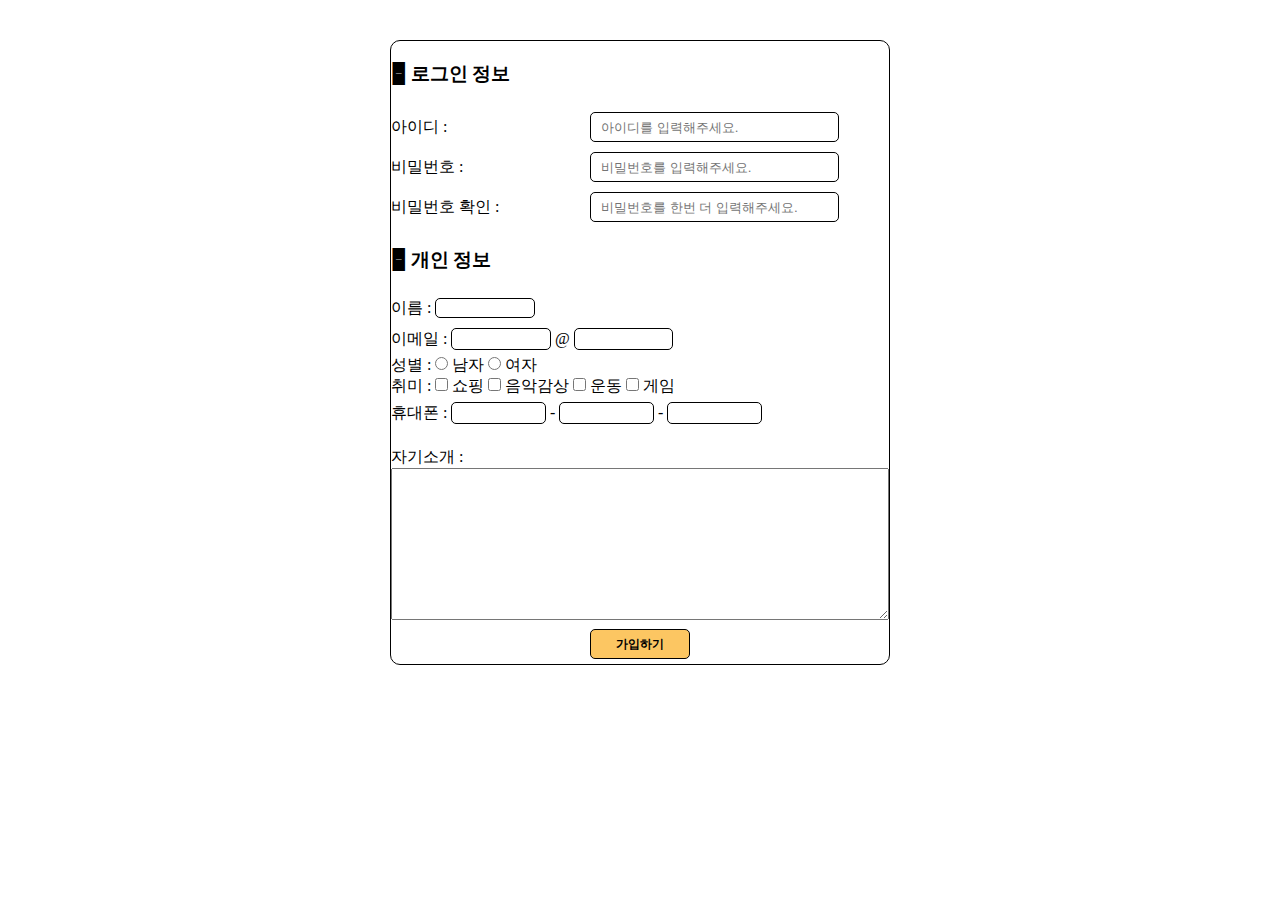
==== cyworld/index.html @ a415c9b0 "first commit" ====
<!DOCTYPE html>
<html lang="en">
    <head>
        <meta charset="UTF-8" />
        <meta http-equiv="X-UA-Compatible" content="IE=edge" />
        <meta name="viewport" content="width=device-width, initial-scale=1.0" />
        <title>회원가입 창</title>
        <script src="index.js"></script>
        <link rel="stylesheet" href="index.css" />
    </head>
        <body>
        <form class="formStyle" name="myform" action="./join_confirm.php" method="post" enctype="multipart/form-data" onsubmit="return test()">
            <h3>🁢 로그인 정보</h3>
            <div class="log_info">
                <span>아이디 : </span><input type="text" id="user_id" class="reg_box" name="user_id" placeholder="아이디를 입력해주세요." />
            </div>
            <span id="id_error" class="error_msg"></span>
            <div class="log_info">
                <span>비밀번호 : </span><input type="password" id="user_pw0" class="reg_box" name="user_pw0" placeholder="비밀번호를 입력해주세요." />
            </div>
            <span id="pw_error" class="error_msg"></span>
            <div class="log_info">
                <span>비밀번호 확인 : </span>
                <input type="password" id="user_pw1" class="reg_box" name="user_pw1" placeholder="비밀번호를 한번 더 입력해주세요." />
            </div>
            <span id="pw2_error" class="error_msg"></span>

            <h3>🁢 개인 정보</h3>
            <div>이름 : <input id="name_input" type="text" name="user_name" /></div>
            <span id="name_error" class="error_msg"></span>
            <div>이메일 : <input type="text" class="email_box" name="email0" /> @ <input type="text" class="email_box" name="email1" /><br /></div>
            <span id="email_error" class="error_msg"></span>
            <div>
                성별 : <label for="gender1"><input type="radio" id="gender1" name="gender" value="1" /> 남자</label>
                <label for="gender2"><input type="radio" id="gender2" name="gender" value="2" /> 여자</label>
            </div>
            <span id="gender_error" class="error_msg"></span>
            <div>
                취미 : <label for="hobby1"><input type="checkbox" id="hobby1" name="hobby[]" value="1" /> 쇼핑</label>
                <label for="hobby2"><input type="checkbox" id="hobby2" name="hobby[]" value="2" /> 음악감상</label>
                <label for="hobby3"><input type="checkbox" id="hobby3" name="hobby[]" value="3" /> 운동</label>
                <label for="hobby4"><input type="checkbox" id="hobby4" name="hobby[]" value="4" /> 게임</label>
            </div>
            <span id="hobby_error" class="error_msg"></span>
            <div>
                휴대폰 : <input type="text" class="phone_box" name="phone0" id="phone0" maxlength="3" oninput="changeFocus()" /> -
                <input type="text" class="phone_box" name="phone1" id="phone1" maxlength="4" oninput="changeFocus()" /> -
                <input type="text" class="phone_box" name="phone2" id="phone2" maxlength="4" />
            </div>
            <span id="phone_error" class="error_msg"></span>
            <br />
            <div>자기소개 : <textarea id="introduce" name="introduce" cols="30" rows="10"></textarea></div>
            <div id="btn_wrap"><button id="reg_btn">가입하기</button></div>
        </form>
    </body>
</html>
---- cyworld/index.css ----
* {
    margin: 0;
    padding: 0;
    box-sizing: border-box;
}
body {
    display: flex;
    justify-content: center;
    width: 100%;
}
.formStyle {
    margin: 40px 0px 0px;
    width: 40%;
    min-width: 400px;
    max-width: 500px;
    display: flex;
    flex-direction: column;
    justify-content: space-between;
    background-color: white;
    border: 1px solid black;
    border-radius: 10px;
}

.formStyle > h3 {
    margin: 20px 0px;
}
.error_msg {
    color: red;
    display: flex;
    justify-content: center;
    position: relative;
    bottom: 3px;
    font-weight: 900;
    font-size: 8px;
}
#name_error {
    width: 100px;
    position: relative;
    bottom: 22px;
    left: 180px;
}
#gender_error {
    width: 100px;
    position: relative;
    bottom: 1px;
    left: 50px;
}
.log_info {
    display: flex;
    flex-direction: row;
    justify-content: space-between;
    align-items: center;
}
.reg_box {
    width: 50%;
    height: 30px;
    margin: 5px 50px 5px 0px;
    padding: 0px 10px;
    border-radius: 5px;
    border: 1px solid black;
}

#name_input {
    width: 20%;
    height: 20px;
    margin: 5px 0px 5px 0px;
    padding: 0px 10px;
    border-radius: 5px;
    border: 1px solid black;
}
.email_box {
    width: 20%;
    height: 22px;
    margin: 5px 0px 5px 0px;
    padding: 0px 10px;
    border-radius: 5px;
    border: 1px solid black;
}
.phone_box {
    width: 19%;
    height: 22px;
    margin: 5px 0px 5px 0px;
    padding: 0px 10px;
    border-radius: 5px;
    border: 1px solid black;
}
#introduce {
    width: 100%;
    box-sizing: border-box;
}

#btn_wrap {
    display: flex;
    justify-content: center;
}
#reg_btn {
    width: 100px;
    height: 30px;
    background-color: rgba(251, 190, 75, 0.874);
    margin: 5px 0px 5px 0px;
    padding: 0px 10px;
    border-radius: 5px;
    border: 1px solid black;
    font-weight: 900;
    font-size: 12px;
}

#reg_btn:hover{
    cursor: pointer;
    border: 1px solid gray;
    background-color: rgb(255, 153, 11);
}

#reg_id {
    width: 50%;
    margin-right: 40px;
}

/** 멤버 리스트 */
#member_list_wrap {
    display: flex;
    flex-direction: column;
    align-items: center;
    min-width: 680px;
}
#member_list_wrap > a {
    display: flex;
    justify-content: center;
    align-items: center;
    border: 1px solid bisque;
    font-weight: 600;
    text-decoration: none;
    color: black;
    background-color: bisque;
    border-radius: 10px;
    width: 120px;
    height: 40px;
    margin: 15px 0px 0px;
}

#member_list_wrap > a:hover{
    border: 1px solid black;
    background-color:rgb(246, 199, 139);
}

#member_list_table > thead > tr > td {
    min-width: 125px;
    width: 125px;
    color: white;
    height: 50px;
    background-color: darkolivegreen;
    text-align: center;
}

#member_list_table > tbody > tr > td {
    text-align: center;
    border-bottom: 1px solid black;
}

#access_form {
    min-width: 310px;
    border: 2px solid black;
    width: 300px;
    margin: 100px 0px 0px;
    padding: 20px;
    display: flex;
    flex-direction: column;
    justify-content: center;
    align-items: center;
}

#access_form > button {
    margin: 10px 0px 0px;
    width: 120px;
    height: 40px;
}
.pw_check {
    box-sizing: border-box;
    width: 160px;
}
#confirm_form {
    margin: 100px;
    display: flex;
    flex-direction: column;
    justify-content: center;
    align-items: center;
    border: 2px solid black;
    padding: 20px;
}
#confirm_form > div {
    font-weight: 600;
    font-size: 20px;
    padding: 0px 0px 20px;
}

#confirm_form > ul > li {
    margin: 10px 0px;
}

#go_back {
    font-weight: bold;
    background-color: orange;
    border-radius: 15px;
    padding: 10px;
    text-decoration: none;
    color: black;
    width: 140px;
    height: 40px;
    margin: 20px 0px 0px;
    text-align: center;
}

#del_btn {
    border-radius: 20px;
    background-color: gray;
    text-decoration: none;
    color: whitesmoke;
    padding: 10px 5px;
}

#confirm_form > span {
    font-weight: 600;
    margin: 20px 0px 0px;
}

.list_btn {
    text-decoration: none;
    font-size: 13px;
    color: black;
    border: 1px solid black;
    border-radius: 10px;
    text-align: center;
    padding: 5px;
}

.list_btn:hover {
    font-size: 13px;
    color: black;
    background-color: pink;
    border: 2px solid black;
    border-radius: 10px;
    text-align: center;
    padding: 5px;
}

#go_back:hover,#del_btn:hover{
    border: 1px solid black;
}
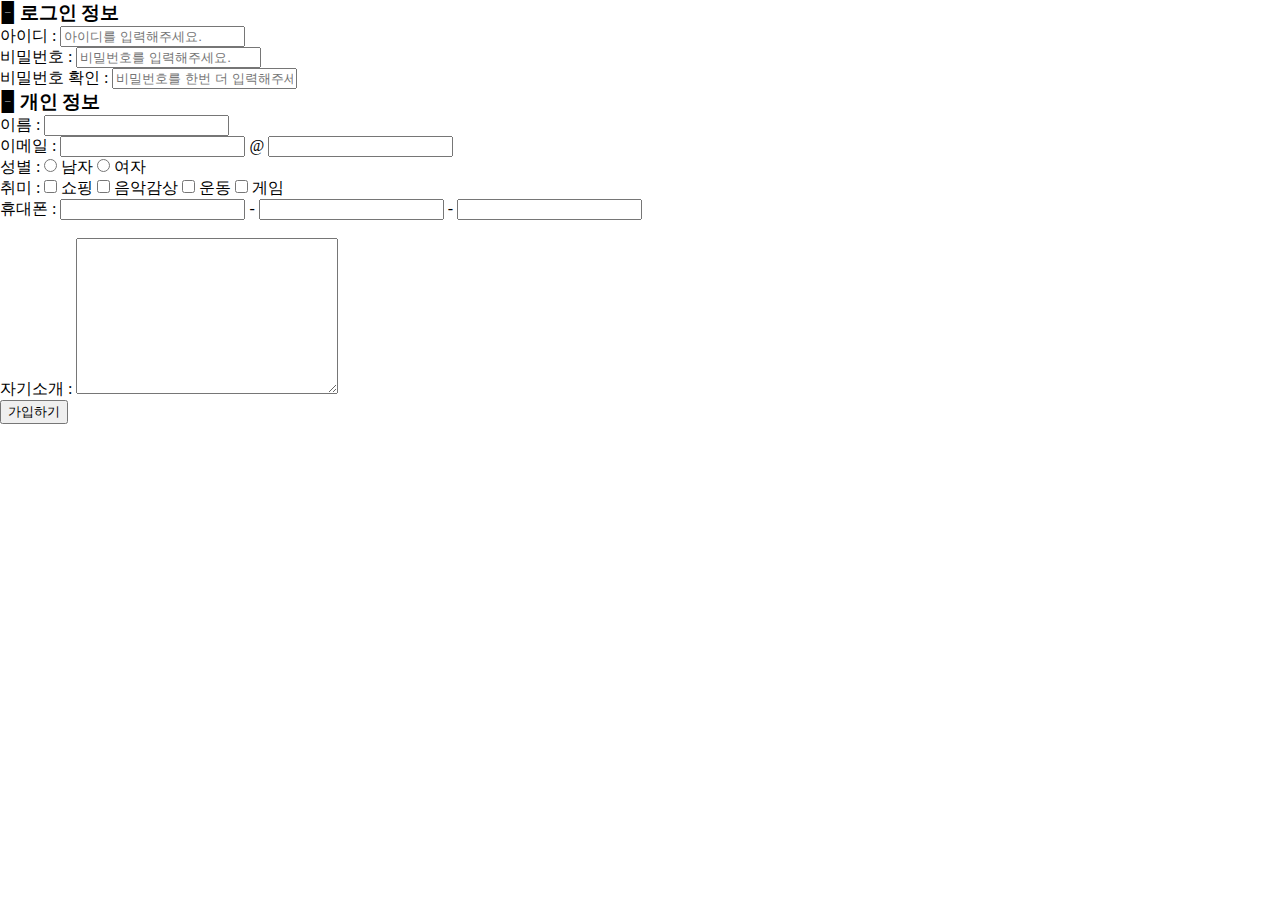
==== commit d29925ee: "3" ====
--- a/cyworld/index.html
+++ b/cyworld/index.html
@@ -6,7 +6,7 @@
         <meta name="viewport" content="width=device-width, initial-scale=1.0" />
         <title>회원가입 창</title>
         <script src="index.js"></script>
-        <link rel="stylesheet" href="index.css" />
+        <link rel="stylesheet" href="./styles/index.css" />
     </head>
         <body>
         <form class="formStyle" name="myform" action="./join_confirm.php" method="post" enctype="multipart/form-data" onsubmit="return test()">
--- a/cyworld/styles/index.css
+++ b/cyworld/styles/index.css
@@ -0,0 +1,217 @@
+*{
+    box-sizing: border-box;
+    margin: 0px;
+    
+}
+
+.background{
+    width: 1024px;
+    height: 600px;
+    background-image: url("/cyworld/images/background.png");
+    padding: 20px 0px 0px 20px;
+    background-repeat : no-repeat;
+    background-size :cover
+    /* background-repeat: no-repeat; */
+}
+
+.outerbox{
+    width: 808px;
+    height: 544px;
+    background-image: url("/cyworld/images/outerbox.png");
+    /* background-repeat: no-repeat; */
+    background-size : cover;
+}
+
+.wrapper{
+    display: flex;
+    flex-direction: row;
+    padding: 32px 0px 0px 32px;
+}
+
+
+/*********** 홈 UI 왼쪽 */
+
+
+.wrapper__left{
+    width: 208px;
+    height: 472px;
+    
+    flex-direction: column;
+    justify-content: space-between;
+    align-items:center;
+    margin-left: 3px;
+    margin-right: 7px;
+}
+.wrapper__left__header{
+    width: 100%;
+    height: 30px;
+    display: flex;
+    flex-direction: row;
+    justify-content: center;
+    align-items: center;
+}
+.today{
+    padding: 10px 0px 0px 0px;
+    font-size: 9px;
+    color: black;
+}
+.zero{
+    font-size: 11px;
+    color: red;
+}
+.count{
+    font-size: 11px;
+}
+
+
+
+
+
+
+
+
+.wrapper__left__body{
+    display: flex;
+    flex-direction: column;
+    width: 100%;
+    padding: 20px 20px 0px 20px;
+    border: 1px solid gray;
+    border-radius: 15px;
+    background-color: white;
+}
+
+.left__body__header{
+    display: flex;
+    flex-direction: column;
+    width: 100%;
+}
+
+.left__body__header__gray{
+    width: 166px;
+    height: 133px;
+    background-color: #C4C4C4;;
+}
+
+.left__body__header__line{
+    border-top: 1px dotted black;
+    margin: 12px;
+}
+.left__body__profile{
+    width: 100%;
+    height: 100%;
+    display: flex;
+    flex-direction: column;
+    justify-content:flex-start;
+}
+.profile__detail{
+    color: #999999;
+    font-size: 10px;
+    margin-bottom: 10px;
+    display: flex;
+    flex-direction: row;
+}
+
+.profile__detail > span {
+    padding-left: 10px;
+}
+.fas,.fab{
+    color: black;
+    margin-right: 10px;
+    width: 5px;
+    height: 5px;
+}
+.left__body__footer{
+    width: 100%;
+    margin-bottom: 30px;
+    margin-top: 100px;
+}
+.wrapper__friend{
+    display: flex;
+    flex-direction: column;
+    justify-content: center;
+    width: 100%;
+}
+.friend__title {
+    font-size: 11px;
+    margin-bottom: 5px;
+    color: gray;
+}
+
+
+
+/********** 홈 UI오른쪽 */
+
+
+.wrapper__right{
+    width: 524px;
+    height: 472px;
+    display: flex;
+    flex-direction: column;
+    justify-content: flex-end;
+    padding-left: 5px;
+}
+.wrapper__right__header{
+    width: 510px;
+    display: flex;
+    flex-direction: row;
+    justify-content: space-between;
+    align-items: flex-end;
+    padding: 0px 14px;
+    color: #55B2D4;
+}
+.right__header__title{
+    font-size: 16px;
+    font-weight:bold;
+}
+.right__header__setting{
+    font-size: 9px;
+
+}
+.wrapper__right__body{
+    width: 510px;
+    height: 445px;
+    border: 1px solid gray;
+    border-radius: 15px;
+    background-color: white;
+    
+}
+iframe{
+    width: 100%;
+    height: 100%;
+    border: none;
+}
+
+.navigation{
+    width: 62px;
+    height: 160px;
+    display: flex;
+    flex-direction: column;
+    /* border: 1px solid red; */
+    justify-content: space-between;
+
+    position: absolute;
+    top: 110px;
+    left: 784px;
+
+}
+
+.navigation__item{
+    width: 60px;
+    height: 30px;
+    border: 1px solid black;
+    border-radius: 0px 8px 8px 0px;
+    background-color: #298eb5;
+    color: white;
+    font-size: 10px;
+    text-align: center;   /* 텍스트가로정렬*/
+    line-height: 30px;
+    cursor: pointer;    /*손올리면 클릭모양*/
+}
+
+#menuHome{   /*처음에 홈이니까 선택된것 배경 설정 */
+    color:black;
+    background-color:white;
+}
+
+
+
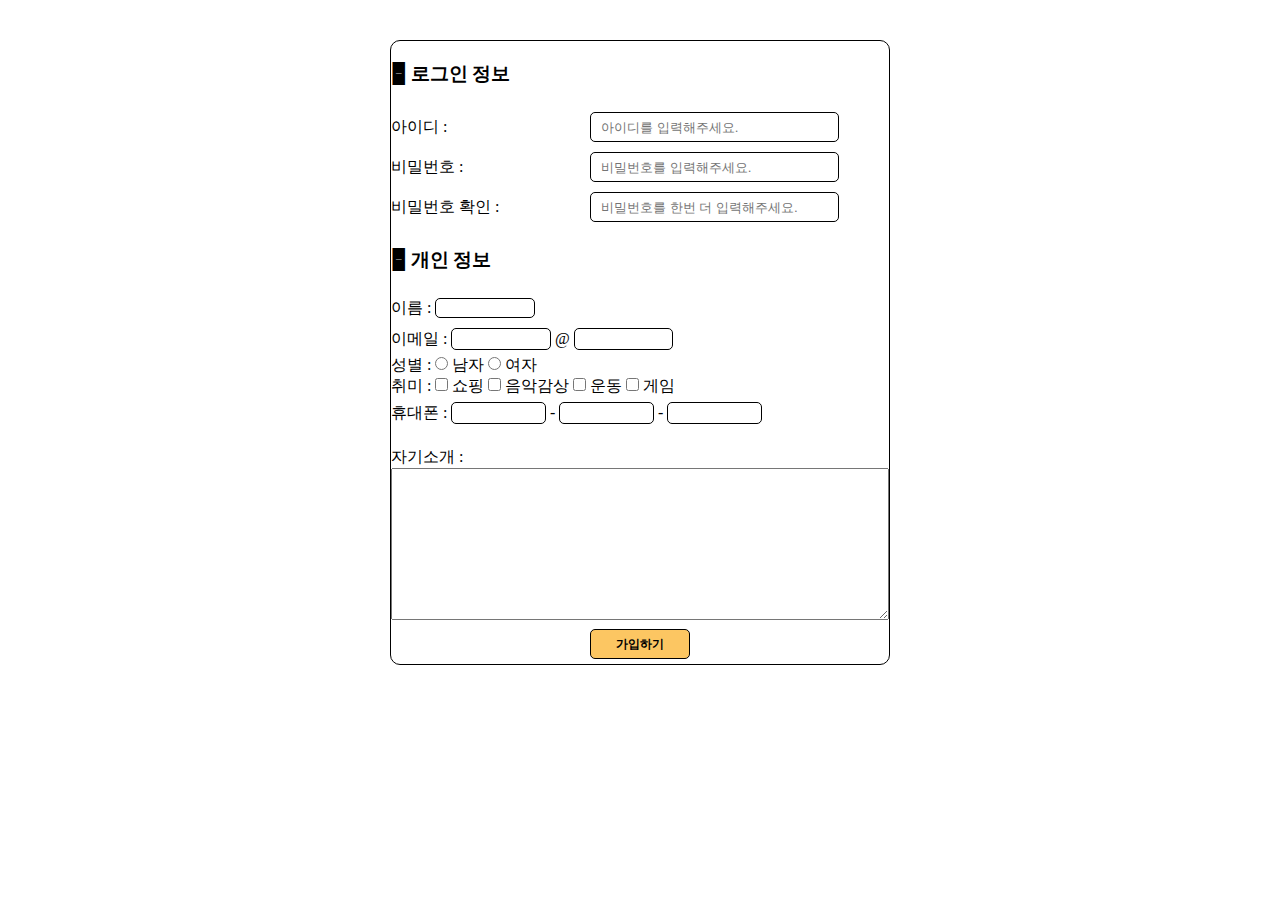
==== commit 51c16743: "4" ====
--- a/cyworld/index.html
+++ b/cyworld/index.html
@@ -5,8 +5,8 @@
         <meta http-equiv="X-UA-Compatible" content="IE=edge" />
         <meta name="viewport" content="width=device-width, initial-scale=1.0" />
         <title>회원가입 창</title>
+        <link rel="stylesheet" href="styles/register.css" />
         <script src="index.js"></script>
-        <link rel="stylesheet" href="./styles/index.css" />
     </head>
         <body>
         <form class="formStyle" name="myform" action="./join_confirm.php" method="post" enctype="multipart/form-data" onsubmit="return test()">
--- a/cyworld/styles/register.css
+++ b/cyworld/styles/register.css
@@ -0,0 +1,248 @@
+* {
+    margin: 0;
+    padding: 0;
+    box-sizing: border-box;
+}
+body {
+    display: flex;
+    justify-content: center;
+    width: 100%;
+}
+.formStyle {
+    margin: 40px 0px 0px;
+    width: 40%;
+    min-width: 400px;
+    max-width: 500px;
+    display: flex;
+    flex-direction: column;
+    justify-content: space-between;
+    background-color: white;
+    border: 1px solid black;
+    border-radius: 10px;
+}
+
+.formStyle > h3 {
+    margin: 20px 0px;
+}
+.error_msg {
+    color: red;
+    display: flex;
+    justify-content: center;
+    position: relative;
+    bottom: 3px;
+    font-weight: 900;
+    font-size: 8px;
+}
+#name_error {
+    width: 100px;
+    position: relative;
+    bottom: 22px;
+    left: 180px;
+}
+#gender_error {
+    width: 100px;
+    position: relative;
+    bottom: 1px;
+    left: 50px;
+}
+.log_info {
+    display: flex;
+    flex-direction: row;
+    justify-content: space-between;
+    align-items: center;
+}
+.reg_box {
+    width: 50%;
+    height: 30px;
+    margin: 5px 50px 5px 0px;
+    padding: 0px 10px;
+    border-radius: 5px;
+    border: 1px solid black;
+}
+
+#name_input {
+    width: 20%;
+    height: 20px;
+    margin: 5px 0px 5px 0px;
+    padding: 0px 10px;
+    border-radius: 5px;
+    border: 1px solid black;
+}
+.email_box {
+    width: 20%;
+    height: 22px;
+    margin: 5px 0px 5px 0px;
+    padding: 0px 10px;
+    border-radius: 5px;
+    border: 1px solid black;
+}
+.phone_box {
+    width: 19%;
+    height: 22px;
+    margin: 5px 0px 5px 0px;
+    padding: 0px 10px;
+    border-radius: 5px;
+    border: 1px solid black;
+}
+#introduce {
+    width: 100%;
+    box-sizing: border-box;
+}
+
+#btn_wrap {
+    display: flex;
+    justify-content: center;
+}
+#reg_btn {
+    width: 100px;
+    height: 30px;
+    background-color: rgba(251, 190, 75, 0.874);
+    margin: 5px 0px 5px 0px;
+    padding: 0px 10px;
+    border-radius: 5px;
+    border: 1px solid black;
+    font-weight: 900;
+    font-size: 12px;
+}
+
+#reg_btn:hover{
+    cursor: pointer;
+    border: 1px solid gray;
+    background-color: rgb(255, 153, 11);
+}
+
+#reg_id {
+    width: 50%;
+    margin-right: 40px;
+}
+
+/** 멤버 리스트 */
+#member_list_wrap {
+    display: flex;
+    flex-direction: column;
+    align-items: center;
+    min-width: 680px;
+}
+#member_list_wrap > a {
+    display: flex;
+    justify-content: center;
+    align-items: center;
+    border: 1px solid bisque;
+    font-weight: 600;
+    text-decoration: none;
+    color: black;
+    background-color: bisque;
+    border-radius: 10px;
+    width: 120px;
+    height: 40px;
+    margin: 15px 0px 0px;
+}
+
+#member_list_wrap > a:hover{
+    border: 1px solid black;
+    background-color:rgb(246, 199, 139);
+}
+
+#member_list_table > thead > tr > td {
+    min-width: 125px;
+    width: 125px;
+    color: white;
+    height: 50px;
+    background-color: darkolivegreen;
+    text-align: center;
+}
+
+#member_list_table > tbody > tr > td {
+    text-align: center;
+    border-bottom: 1px solid black;
+}
+
+#access_form {
+    min-width: 310px;
+    border: 2px solid black;
+    width: 300px;
+    margin: 100px 0px 0px;
+    padding: 20px;
+    display: flex;
+    flex-direction: column;
+    justify-content: center;
+    align-items: center;
+}
+
+#access_form > button {
+    margin: 10px 0px 0px;
+    width: 120px;
+    height: 40px;
+}
+.pw_check {
+    box-sizing: border-box;
+    width: 160px;
+}
+#confirm_form {
+    margin: 100px;
+    display: flex;
+    flex-direction: column;
+    justify-content: center;
+    align-items: center;
+    border: 2px solid black;
+    padding: 20px;
+}
+#confirm_form > div {
+    font-weight: 600;
+    font-size: 20px;
+    padding: 0px 0px 20px;
+}
+
+#confirm_form > ul > li {
+    margin: 10px 0px;
+}
+
+#go_back {
+    font-weight: bold;
+    background-color: orange;
+    border-radius: 15px;
+    padding: 10px;
+    text-decoration: none;
+    color: black;
+    width: 140px;
+    height: 40px;
+    margin: 20px 0px 0px;
+    text-align: center;
+}
+
+#del_btn {
+    border-radius: 20px;
+    background-color: gray;
+    text-decoration: none;
+    color: whitesmoke;
+    padding: 10px 5px;
+}
+
+#confirm_form > span {
+    font-weight: 600;
+    margin: 20px 0px 0px;
+}
+
+.list_btn {
+    text-decoration: none;
+    font-size: 13px;
+    color: black;
+    border: 1px solid black;
+    border-radius: 10px;
+    text-align: center;
+    padding: 5px;
+}
+
+.list_btn:hover {
+    font-size: 13px;
+    color: black;
+    background-color: pink;
+    border: 2px solid black;
+    border-radius: 10px;
+    text-align: center;
+    padding: 5px;
+}
+
+#go_back:hover,#del_btn:hover{
+    border: 1px solid black;
+}
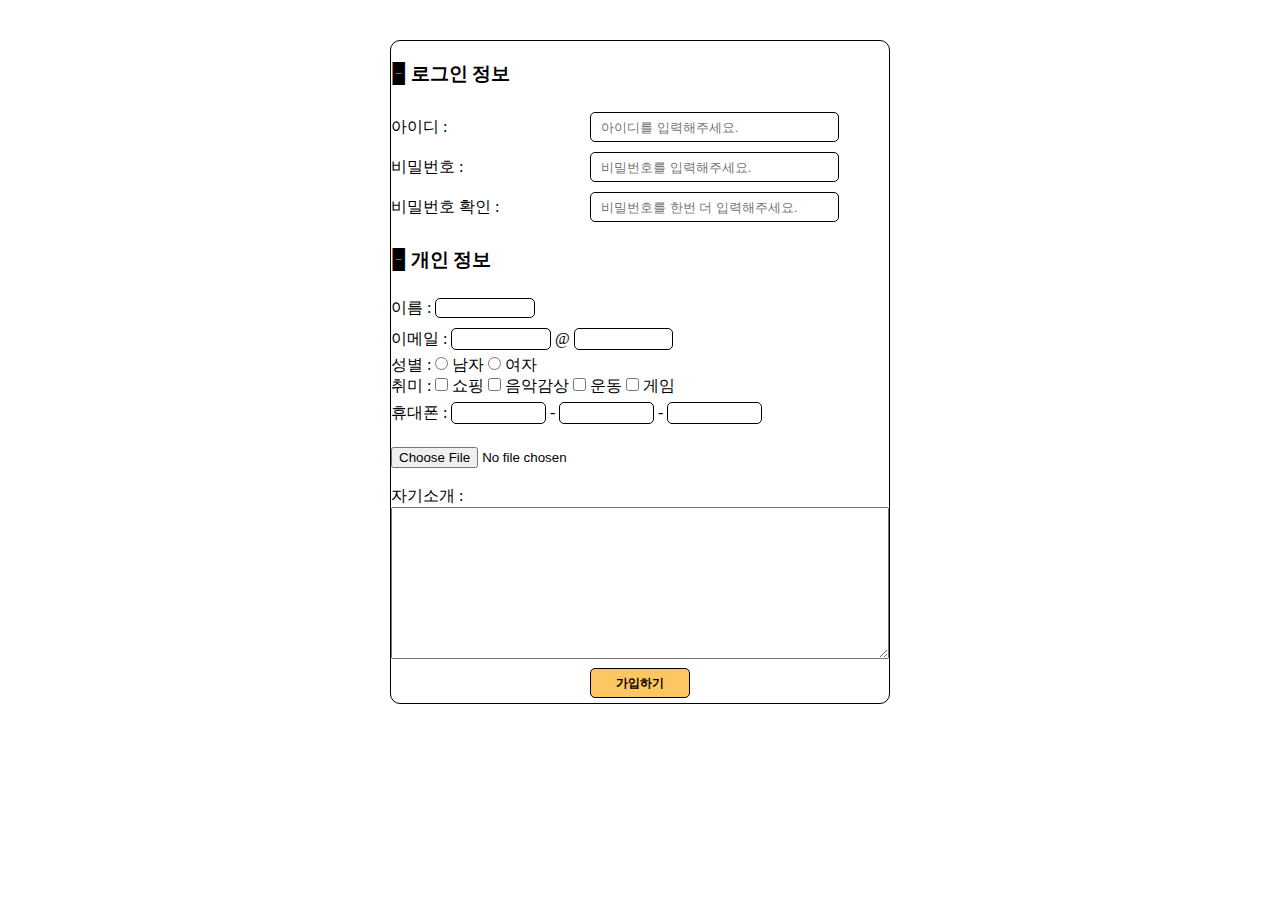
==== commit 4969c181: "5" ====
--- a/cyworld/index.html
+++ b/cyworld/index.html
@@ -5,7 +5,7 @@
         <meta http-equiv="X-UA-Compatible" content="IE=edge" />
         <meta name="viewport" content="width=device-width, initial-scale=1.0" />
         <title>회원가입 창</title>
-        <link rel="stylesheet" href="styles/register.css" />
+        <link rel="stylesheet" href="./styles/register.css" />
         <script src="index.js"></script>
     </head>
         <body>
@@ -49,6 +49,7 @@
             </div>
             <span id="phone_error" class="error_msg"></span>
             <br />
+            <input type="file" name="imgFile" /><br>
             <div>자기소개 : <textarea id="introduce" name="introduce" cols="30" rows="10"></textarea></div>
             <div id="btn_wrap"><button id="reg_btn">가입하기</button></div>
         </form>
